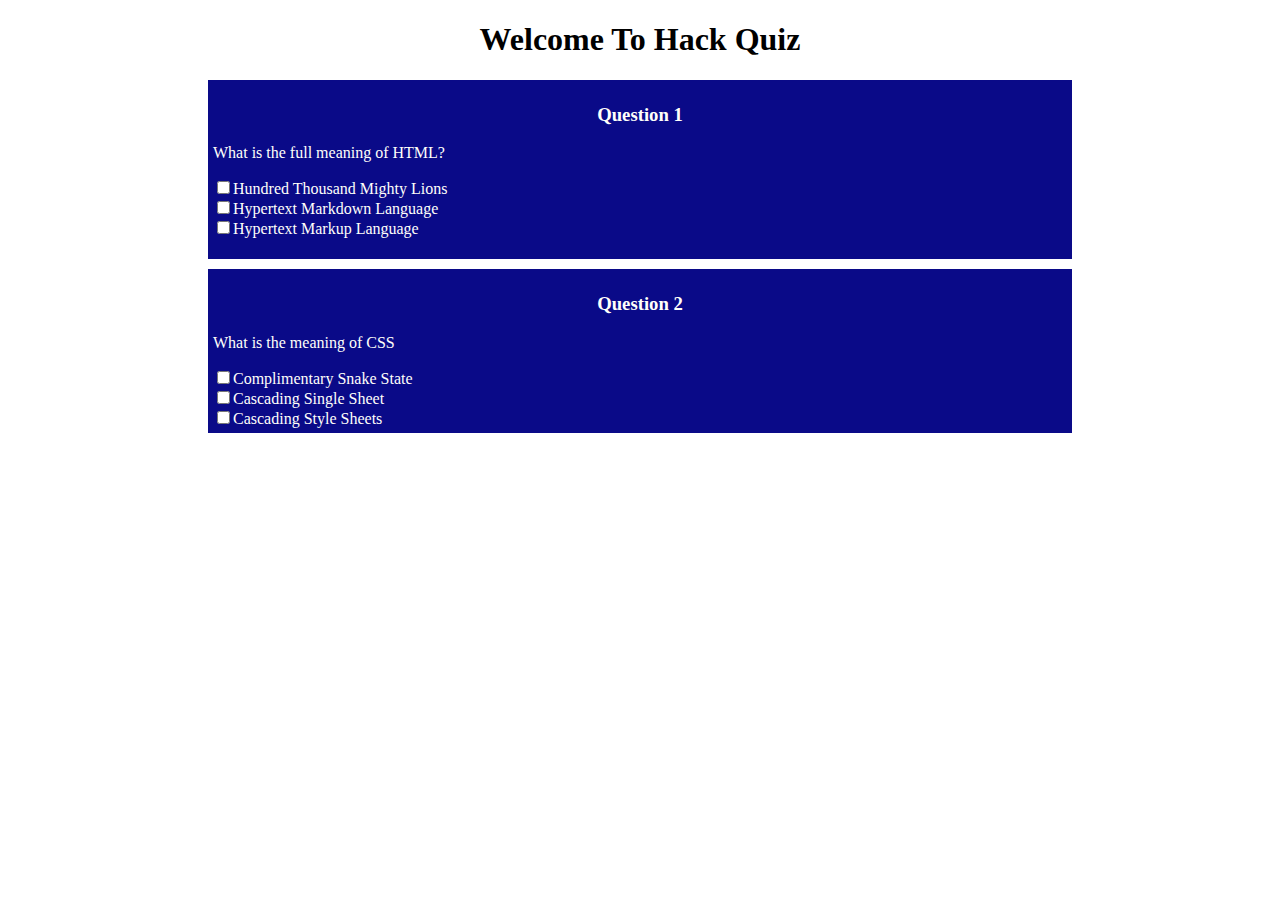
==== hack_week1/quiz/index.html @ 51de3ebd "hack week awka day 2" ====
<!DOCTYPE html>
<html>
  <head>
    <link rel="stylesheet" href="styles.css">
    <title>Quiz Game</title>
  </head>
  <body>
    <h1 class="heading">Welcome To Hack Quiz</h1>
    <p>
      <section class="question">
          <h3 class="question-number">Question 1</h3>
          <p>What is the full meaning of HTML?</p>
          <input 
          type="checkbox"
          name="answer1"
          value="Hundred Thousand Mighty Lions"
          />Hundred Thousand Mighty Lions<br>
          <input 
          type="checkbox"
          name="answer2"
          value="Hypertext Markdown Language"
          />Hypertext Markdown Language<br>
          <input 
          type="checkbox"
          name="answer3"
          value="Hypertext Markup Language"
          />Hypertext Markup Language
        </p>
      </section>
      <section class="question">
        <h3 class="question-number">Question 2</h3>
        <p>What is the meaning of CSS</p>
        <input
        type="checkbox"
        name="css 1"
        value="Complimentary Snake State"
        />Complimentary Snake State <br>
        <input 
        type="checkbox"
        name="css 2"
        value="Cascading Single Sheet"
        />Cascading Single Sheet <br>
        <input 
        type="checkbox"
        name="css 3"
        value="Cascading Style Sheets"
        />Cascading Style Sheets
      </section>
      
  </body>
</html>
---- hack_week1/quiz/styles.css ----
.heading {
  text-align: center;
}

.question {
  background-color: rgb(10, 10, 136);
  color: #fffffa;
  margin: 0 200px 10px 200px;
  padding: 5px;
}

.question-number {
  text-align: center;
}
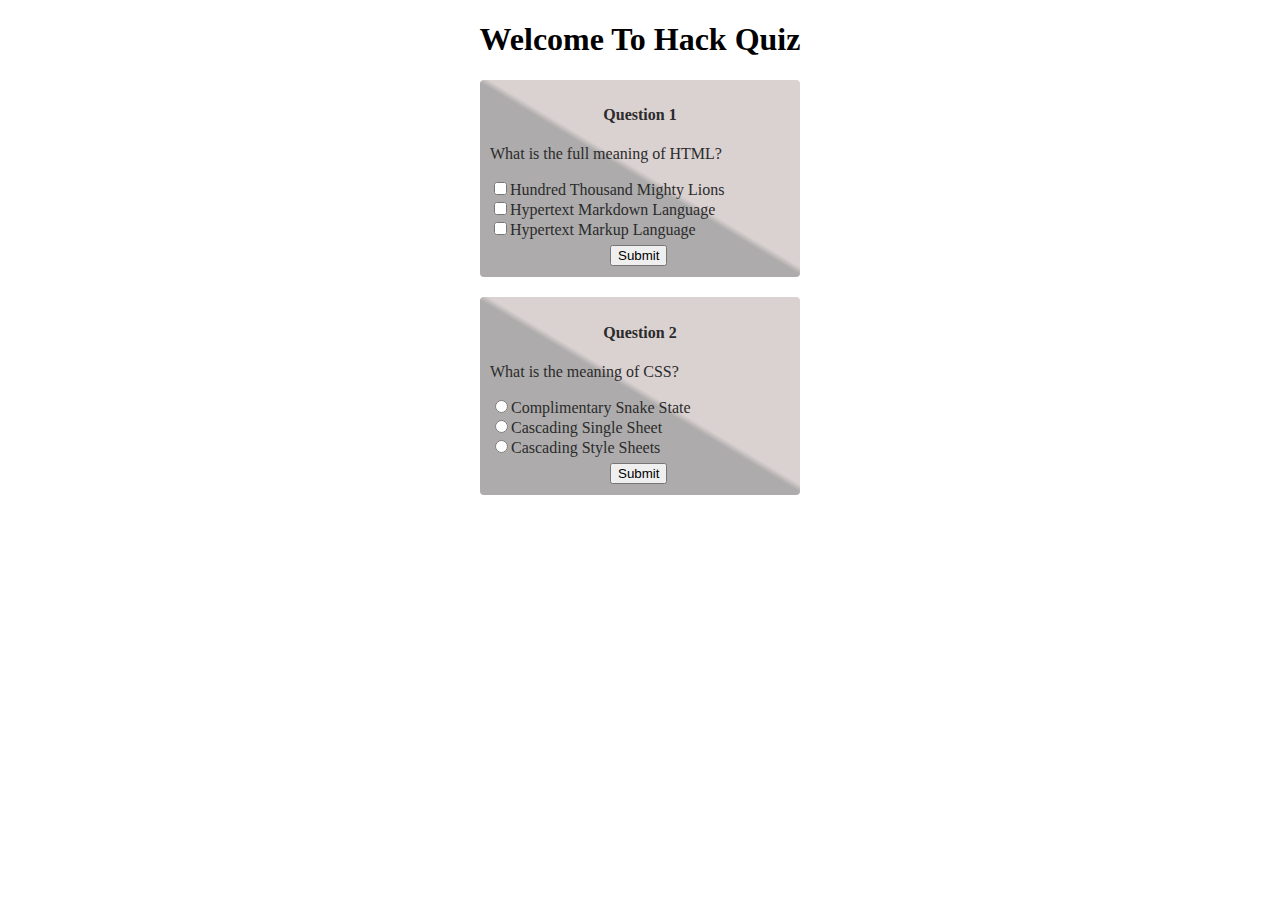
==== commit 69b8752c: "hack week day 3 html" ====
--- a/hack_week1/quiz/index.html
+++ b/hack_week1/quiz/index.html
@@ -1,51 +1,44 @@
 <!DOCTYPE html>
 <html>
   <head>
-    <link rel="stylesheet" href="styles.css">
+    <link rel="stylesheet" href="styles.css" />
     <title>Quiz Game</title>
   </head>
   <body>
     <h1 class="heading">Welcome To Hack Quiz</h1>
-    <p>
-      <section class="question">
-          <h3 class="question-number">Question 1</h3>
-          <p>What is the full meaning of HTML?</p>
-          <input 
-          type="checkbox"
-          name="answer1"
-          value="Hundred Thousand Mighty Lions"
-          />Hundred Thousand Mighty Lions<br>
-          <input 
-          type="checkbox"
-          name="answer2"
-          value="Hypertext Markdown Language"
-          />Hypertext Markdown Language<br>
-          <input 
-          type="checkbox"
-          name="answer3"
-          value="Hypertext Markup Language"
-          />Hypertext Markup Language
-        </p>
-      </section>
-      <section class="question">
-        <h3 class="question-number">Question 2</h3>
-        <p>What is the meaning of CSS</p>
-        <input
+    <section class="question">
+      <h4 class="question-number">Question 1</h4>
+      <p>What is the full meaning of HTML?</p>
+      <input
         type="checkbox"
-        name="css 1"
+        name="html"
+        value="Hundred Thousand Mighty Lions"
+      />Hundred Thousand Mighty Lions<br />
+      <input
+        type="checkbox"
+        name="html"
+        value="Hypertext Markdown Language"
+      />Hypertext Markdown Language<br />
+      <input
+        type="checkbox"
+        name="html"
+        value="Hypertext Markup Language"
+      />Hypertext Markup Language <br />
+      <button>Submit</button>
+    </section>
+    <section class="question">
+      <h4 class="question-number">Question 2</h4>
+      <p>What is the meaning of CSS?</p>
+      <input
+        type="radio"
+        name="css"
         value="Complimentary Snake State"
-        />Complimentary Snake State <br>
-        <input 
-        type="checkbox"
-        name="css 2"
-        value="Cascading Single Sheet"
-        />Cascading Single Sheet <br>
-        <input 
-        type="checkbox"
-        name="css 3"
-        value="Cascading Style Sheets"
-        />Cascading Style Sheets
-      </section>
-      
+      />Complimentary Snake State <br />
+      <input type="radio" name="css" value="Cascading Single Sheet" />Cascading
+      Single Sheet <br />
+      <input type="radio" name="css" value="Cascading Style Sheets" />Cascading
+      Style Sheets <br />
+      <button>Submit</button>
+    </section>
   </body>
 </html>
--- a/hack_week1/quiz/styles.css
+++ b/hack_week1/quiz/styles.css
@@ -3,12 +3,23 @@
 }
 
 .question {
-  background-color: rgb(10, 10, 136);
-  color: #fffffa;
-  margin: 0 200px 10px 200px;
-  padding: 5px;
+  background: linear-gradient(211deg, rgb(218, 209, 209) 48%, rgb(173, 171, 171) 50%);
+  color: #2b2b2b;
+  margin: 20px auto;
+  width: 300px;
+  padding: 5px 10px;
+  border-radius: 4px;
 }
 
 .question-number {
   text-align: center;
 }
+
+button {
+  margin: 2% 40%;
+  cursor: pointer;
+}
+
+button:hover {
+  color: rgb(10, 192, 10);
+}
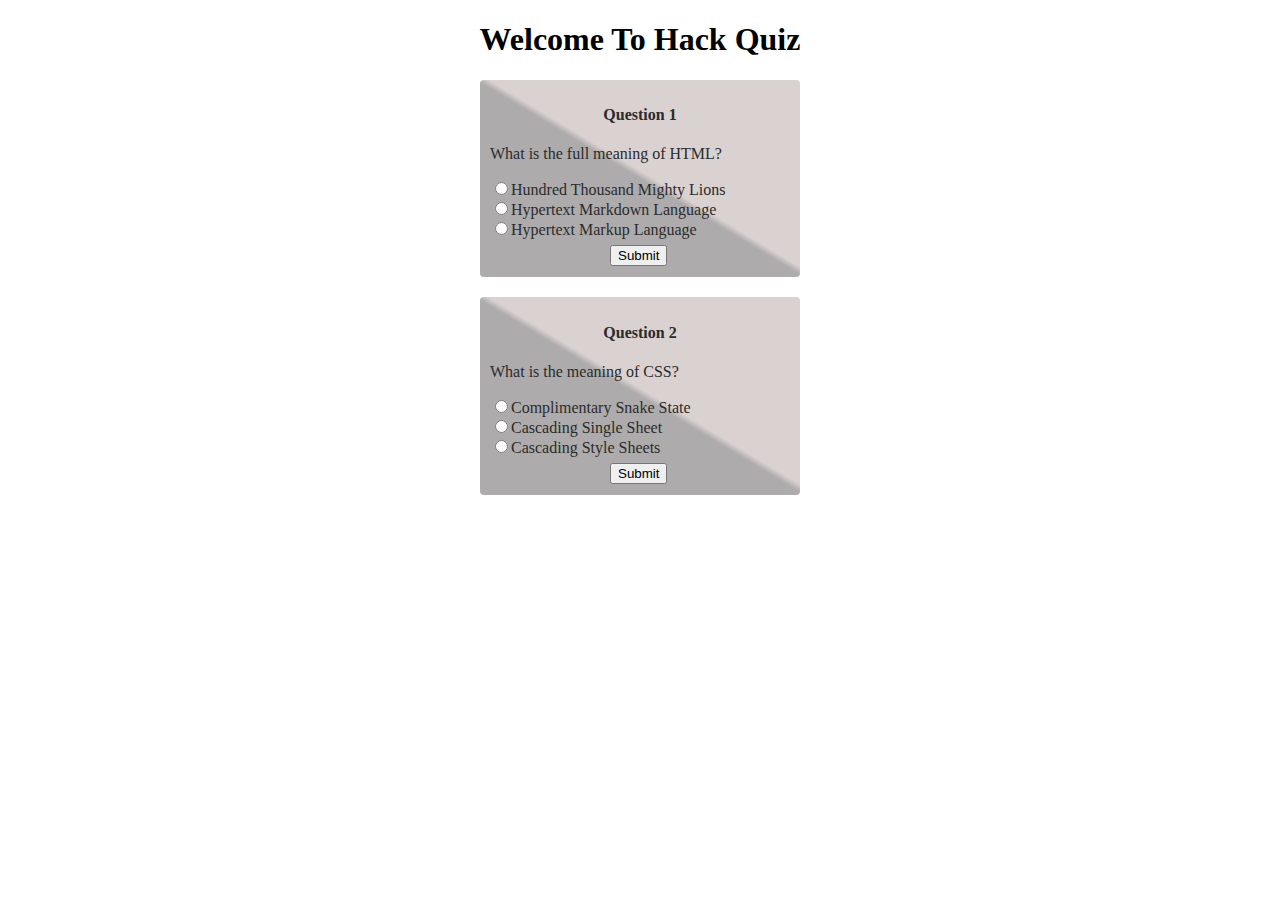
==== commit be071747: "hack week day 3 js" ====
--- a/hack_week1/quiz/index.html
+++ b/hack_week1/quiz/index.html
@@ -9,22 +9,24 @@
     <section class="question">
       <h4 class="question-number">Question 1</h4>
       <p>What is the full meaning of HTML?</p>
-      <input
-        type="checkbox"
-        name="html"
-        value="Hundred Thousand Mighty Lions"
-      />Hundred Thousand Mighty Lions<br />
-      <input
-        type="checkbox"
-        name="html"
-        value="Hypertext Markdown Language"
-      />Hypertext Markdown Language<br />
-      <input
-        type="checkbox"
-        name="html"
-        value="Hypertext Markup Language"
-      />Hypertext Markup Language <br />
-      <button>Submit</button>
+      <section id="html-options">
+        <input
+          type="radio"
+          name="html"
+          value="Hundred Thousand Mighty Lions"
+        />Hundred Thousand Mighty Lions<br />
+        <input
+          type="radio"
+          name="html"
+          value="Hypertext Markdown Language"
+        />Hypertext Markdown Language<br />
+        <input
+          type="radio"
+          name="html"
+          value="Hypertext Markup Language"
+        />Hypertext Markup Language <br />
+      </section>
+      <button onclick='checkAnswer()'>Submit</button>
     </section>
     <section class="question">
       <h4 class="question-number">Question 2</h4>
@@ -40,5 +42,6 @@
       Style Sheets <br />
       <button>Submit</button>
     </section>
+    <script src="script.js"></script>
   </body>
 </html>
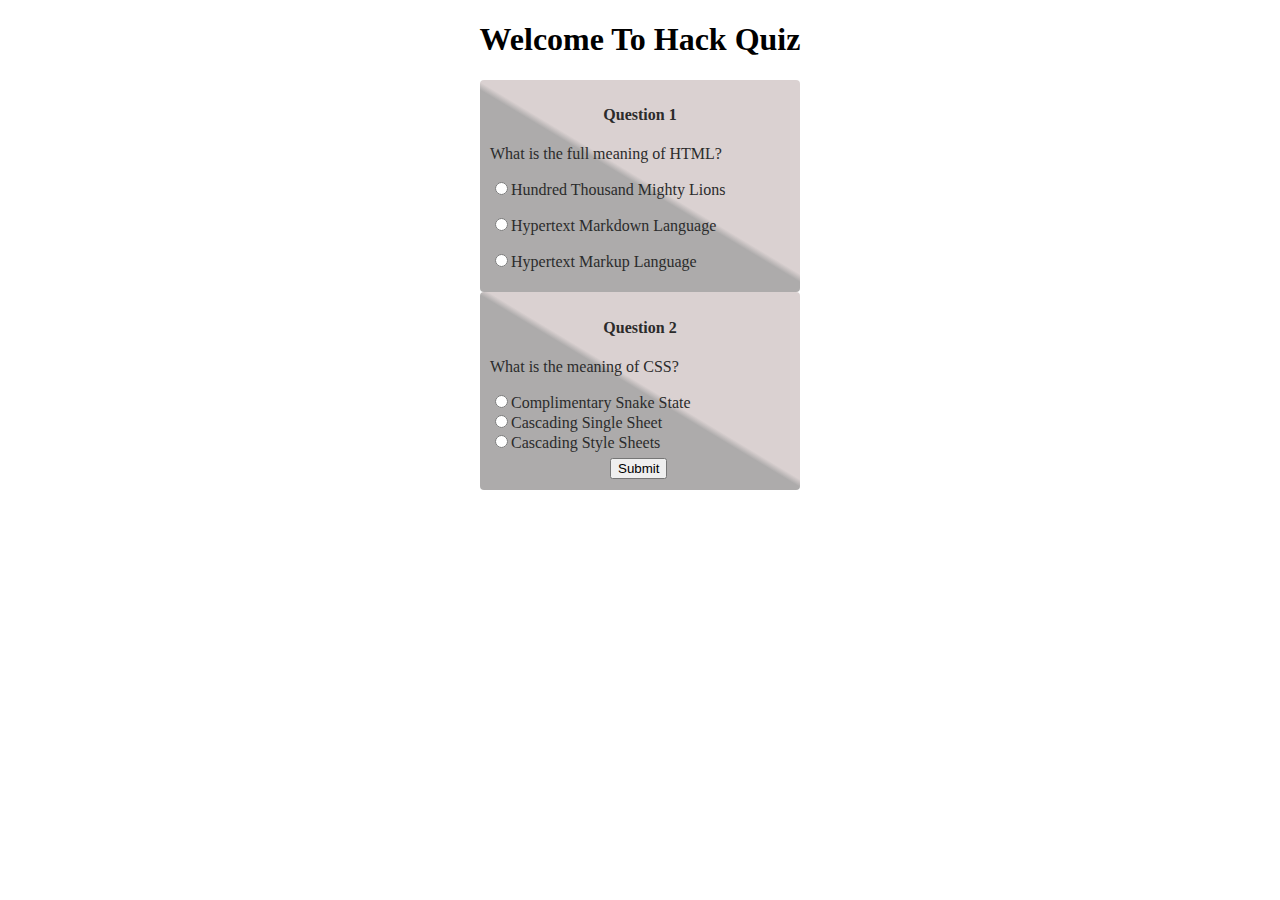
==== commit 6bf06f8c: "hack week awka day 4" ====
--- a/hack_week1/quiz/index.html
+++ b/hack_week1/quiz/index.html
@@ -8,29 +8,34 @@
     <h1 class="heading">Welcome To Hack Quiz</h1>
     <section class="question">
       <h4 class="question-number">Question 1</h4>
-      <p>What is the full meaning of HTML?</p>
+      <p id="question-one">What is the full meaning of HTML?</p>
       <section id="html-options">
-        <input
-          type="radio"
-          name="html"
-          value="Hundred Thousand Mighty Lions"
-        />Hundred Thousand Mighty Lions<br />
-        <input
-          type="radio"
-          name="html"
-          value="Hypertext Markdown Language"
-        />Hypertext Markdown Language<br />
-        <input
-          type="radio"
-          name="html"
-          value="Hypertext Markup Language"
-        />Hypertext Markup Language <br />
+        <p id="answer-one">
+          <input
+            type="radio"
+            name="html"
+            value="Hundred Thousand Mighty Lions"
+          />Hundred Thousand Mighty Lions
+        </p>
+        <p>
+          <input
+            type="radio"
+            name="html"
+            value="Hypertext Markdown Language"
+          />Hypertext Markdown Language
+        </p>
+        <p>
+          <input
+            type="radio"
+            name="html"
+            value="Hypertext Markup Language"
+          />Hypertext Markup Language
+        </p>
       </section>
-      <button onclick='checkAnswer()'>Submit</button>
     </section>
     <section class="question">
       <h4 class="question-number">Question 2</h4>
-      <p>What is the meaning of CSS?</p>
+      <p id="question-two">What is the meaning of CSS?</p>
       <input
         type="radio"
         name="css"
@@ -40,7 +45,7 @@
       Single Sheet <br />
       <input type="radio" name="css" value="Cascading Style Sheets" />Cascading
       Style Sheets <br />
-      <button>Submit</button>
+      <button onclick="checkScore()">Submit</button>
     </section>
     <script src="script.js"></script>
   </body>
--- a/hack_week1/quiz/styles.css
+++ b/hack_week1/quiz/styles.css
@@ -5,7 +5,7 @@
 .question {
   background: linear-gradient(211deg, rgb(218, 209, 209) 48%, rgb(173, 171, 171) 50%);
   color: #2b2b2b;
-  margin: 20px auto;
+  margin: 0px auto;
   width: 300px;
   padding: 5px 10px;
   border-radius: 4px;
